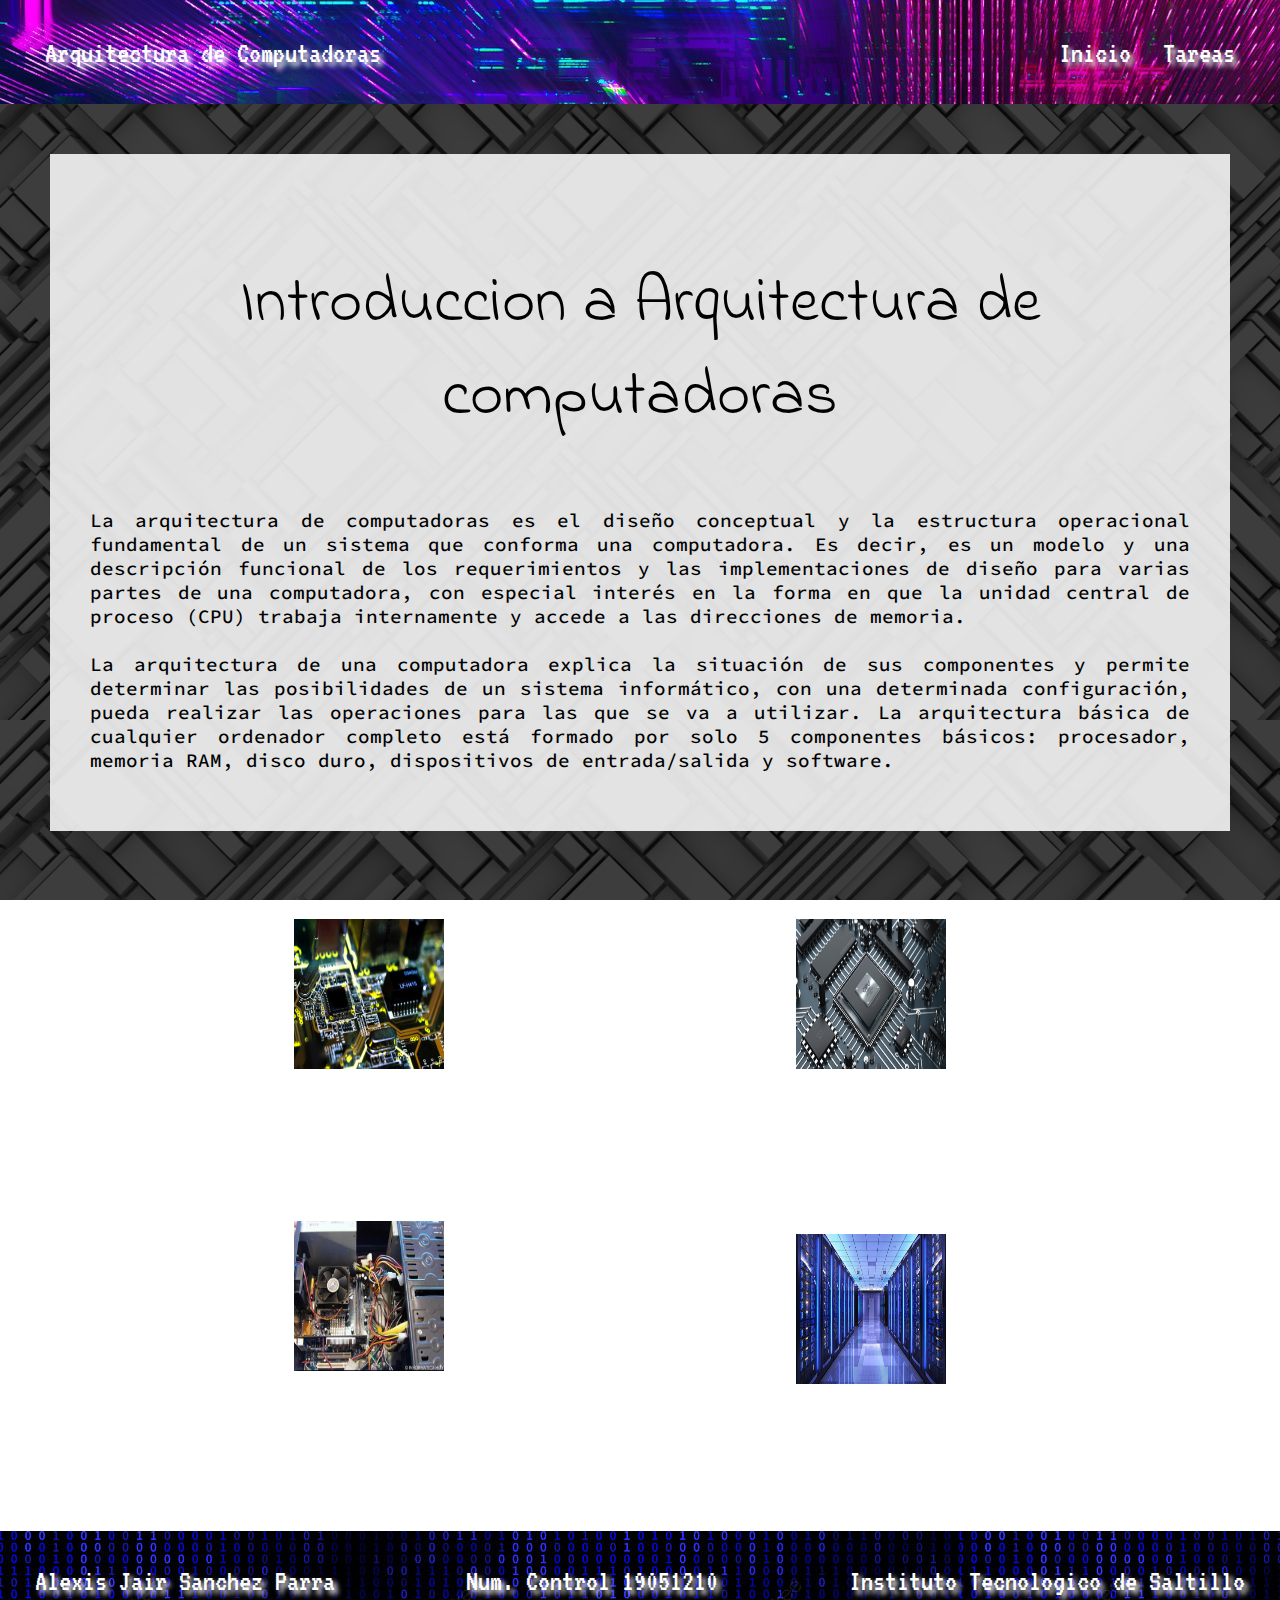
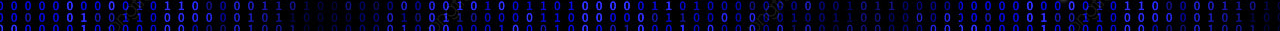
==== Html/Index.html @ 90deb355 "Add files via upload" ====
<!DOCTYPE html>
<html>
<head>
    <title> Arquitectura de Computadoras </title>

	<!-- En esta etiqueta link lo que hacemos es agregar un favicon a nuestra pagina -->
	<link rel = "shortcut icon" href="../Media/Imagenes/pIcon.jpg" type="image/png" />
	
    <!-- Esta eqtiqueta carga el link de las fuentes de google API -->
	<link rel="preconnect" href="https://fonts.gstatic.com">

	<!-- Esta etiqueta carga los tipos de fuentes -->
	<link href="https://fonts.googleapis.com/css2?family=Indie+Flower&family=Source+Code+Pro&family=VT323&family=Zilla+Slab+Highlight&display=swap" rel="stylesheet">
	
	<!-- Esta etiqueta carga el CSS -->
	<link rel="stylesheet" type="text/css" href="../CSS/Style.css">
</head>
<body class="principal">

    <!-- Barra de Navegacion de los temas y sus enlaces -->
	<nav class="navContenedor">
		<div class="Themes">
			<a class="Blanco"> Arquitectura de Computadoras </a>
		</div>
		<div class="Themes">
			<a class="Blanco" href="Index.html"> Inicio </a>
			<a class="Blanco" href="Tareas.html"> Tareas </a>
		</div>
	</nav>

    <div class="textos">
        <p class="titleCripto"> Introduccion a Arquitectura de computadoras </p>
            <p class="cuerpo">
                La arquitectura de computadoras es el diseño conceptual y la estructura operacional fundamental de un 
                sistema que conforma una computadora. Es decir, es un modelo y una descripción funcional de los requerimientos 
                y las implementaciones de diseño para varias partes de una computadora, con especial interés en la forma en que 
                la unidad central de proceso (CPU) trabaja internamente y accede a las direcciones de memoria. <br><br>
                
                La arquitectura de una computadora explica la situación de sus componentes y permite determinar las posibilidades 
                de un sistema informático, con una determinada configuración, pueda realizar las operaciones para las que se va a 
                utilizar. La arquitectura básica de cualquier ordenador completo está formado por solo 5 componentes básicos: 
                procesador, memoria RAM, disco duro, dispositivos de entrada/salida y software. <br>
            </p>	
    </div>

	<table cellspacing="20" class="table-Inicio">
        <tr>
            <td>
                <a class="links-intro" href="Unidad1.html">
                    <div class="intros" align="center">
                        <img class="U1">
                        <h2>Unidad 1 <br> Arquitecturas de cómputo </h2>
                    </div>
                </a>
            </td>
            <td>
                <a class="links-intro" href="Unidad2.html">
                    <div class="intros" align="center">
                        <img class="U2">
                        <h2>Unidad 2 <br> Estructura y funcionamiento del CPU.</h2>
                    </div>
                </a>
            </td>
        </tr>

        <tr>
            <td>
                <a class="links-intro" href="Unidad3.html">
                    <div class="intros" align="center">
                        <img class="U3">
                        <h2>Unidad 3 <br> Selección de componentes para <br>ensamble de equipo de cómputo.</h2>
                    </div>
                </a>
            </td>
            <td>
                <a class="links-intro" href="Unidad4.html">
                    <div class="intros" align="center">
                        <img class="U4">
                        <h2>Unidad 4 <br> Procesamiento Paralelo. </h2>
                    </div>
                </a>
            </td>
        </tr>
    </table>

    <nav class="Final">
        <a class="Blanco"> Alexis Jair Sanchez Parra</a>
        <a class="Blanco"> Num. Control 19051210</a>
        <a class="Blanco"> Instituto Tecnologico de Saltillo</a>
    </nav>
</body>
</html>
---- CSS/Style.css ----
/* -----------------------------  */
/* Este bloque contiene las       */
/* etiquetas <a>                  */
/* 					- AP 		  */
/* ------------------------------ */

a.Blanco{
	font-family: "VT323";
	color: #FFFFFF;
	text-shadow: 4px 4px 5px rgb(255, 255, 255);
}

a.links-intro{
	color: rgb(255, 255, 255);
	text-decoration: none; /*Quitar sublineado a los links*/
}

.intros:hover{
	background-color: #ffffff80;
}

.intros{
	transition: all 0.2s;
}

/* -----------------------------  */
/* Este bloque contiene el diseño */
/* de la barra del menu de los    */
/* temas seleccionados            */
/* 					- AP 		  */
/* ------------------------------ */

nav {
	display: flex;
	justify-content: space-between;
	background-image: url("../Media/Imagenes/nav.jpg");
	font-size: 30px;
	padding: 35px;
}

.navContenedor > .Themes > a {
	padding: 10px;
	text-decoration: none;
}

.navContenedor > a {
	padding: 10px;
	text-decoration: none;
}

nav.Final{
	display: flex;
	justify-content: space-between;
	background-image: url("../Media/Imagenes/nav2.jpg");
	font-size: 30px;
	padding: 35px;
}


/* -----------------------------  */
/* Este bloque contiene bodys     */
/* 					- AP 		  */
/* ------------------------------ */

body.principal {
	background-image: url("../Media/Imagenes/index.jpg");
	background-attachment: fixed;
	background-size: 100%;
	margin: auto;
}

body.Unidad1{
	background-image: url("../Media/Imagenes/FondoCM.jpg");
	background-attachment: fixed;
	background-size: 100%;
	margin: auto;
}

body.Unidad2{
	background-image: url("../Media/Imagenes/FondoCA.jpg");
	background-attachment: fixed;
	background-size: 100%;
	margin: auto;
}

body.Unidad3{
	background-image: url("../Media/Imagenes/FondoDW.jpg");
	background-attachment: fixed;
	background-size: 100%;
	margin: auto;
}

body.Unidad4{
	background-image: url("../Media/Imagenes/FondoVI.jpg");
	background-attachment: fixed;
	background-size: 100%;
	margin: auto;
}

/* -----------------------------  */
/* Este bloque contiene <p>       */
/* 					- AP 		  */
/* ------------------------------ */

p.titleCripto{
	font-family: "Indie Flower";
	font-size: 400%;
	color: #000000;
	text-align: center;
	
}

p.cuerpo{
	font-family: "Source Code Pro";
	font-size: 120%;
	font-weight: 500;
	color: black;
	text-align: justify;
}

p.titulo{
	font-family: "Source Code Pro";
	font-size: 200%;
	font-weight: 900;
	color: black;
	text-align: center;
}

p.subtitulo{
	font-family: "Source Code Pro";
	font-size: 140%;
	font-weight: 700;
	color: black;
	text-align: justify;
}

/* -----------------------------  */
/* Este bloque contiene imagenes  */
/* 					- AP 		  */
/* ------------------------------ */

img.U1{
	content: url("../Media/Imagenes/u1.jpg");
	width: 150px;
	height: 150px;
	display: block;
	margin: auto;
}

img.U2{
	content: url("../Media/Imagenes/u2.jpg");
	width: 150px;
	height: 150px;
	display: block;
	margin: auto;
}

img.U3{
	content: url("../Media/Imagenes/u3.jpg");
	width: 150px;
	height: 150px;
	display: block;
	margin: auto;
}

img.U4{
	content: url("../Media/Imagenes/u4.jpg");
	width: 150px;
	height: 150px;
	display: block;
	margin: auto;
}

img.cpu{
	content: url("../Media/Imagenes/cpu.jpg");
	width: 30%;
	height: 30%;
	display: block;
	margin: auto;
}

img.alu{
	content: url("../Media/Imagenes/alu.jpg");
	display: block;
	margin: auto;
}

img.registros{
	content: url("../Media/Imagenes/registros.png");
	width: 25%;
	height: 25%;
	display: block;
	margin: auto;
}

img.buses{
	content: url("../Media/Imagenes/buses.jpg");
	display: block;
	margin: auto;
}

img.yt{
	content: url(../Media/Imagenes/yt.png);
	border-radius: 20%;
	width: 20%;
	height: 20%;
	display: block;
	margin: auto;
}

img.pdf{
	content: url(../Media/Imagenes/pdf.png);
	width: 13%;
	height: 13%;
	display: block;
	margin: auto;
}

img.org{
	content: url("../Media/Imagenes/org.jpg");
	display: block;
	margin: auto;
}

img.dpr{
	content: url(../Media/Imagenes/dpr.jpg);
	display: block;
	margin: auto;
}

img.db{
	content: url(../Media/Imagenes/db.jpg);
	display: block;
	margin: auto;
}

img.di{
	content: url(../Media/Imagenes/di.jpg);
	display: block;
	margin: auto;
}

img.dr{
	content: url(../Media/Imagenes/dr.jpg);
	display: block;
	margin: auto;
}

img.dps{
	content: url(../Media/Imagenes/dps.jpg);
	display: block;
	margin: auto;
}

/* -----------------------------  */
/* Este bloque contiene divs      */
/* 					- AP 		  */
/* ------------------------------ */

div.Themes{
	margin: 0;
	padding: 0;
}

div.textos{
	margin: 50px;
	padding: 40px;
	background-color: rgba(245, 245, 245, 0.9);
	text-align: center;
}

div.twoColumns{
	width: 50%;
}
.lateral-left{
	width: 100px;
}
.lateral-right{
	width: 100px;
}
.table-Inicio{
	width: 80%;
    min-width: 1000px;
    min-height: 650px;
    margin: 0px auto;
}

/* -----------------------------  */
/* Este bloque contiene <ul>      */
/* 					- AP 		  */
/* ------------------------------ */

ul.sourceUl{
	margin: 50px;
	font-family: "Source Code Pro";
	font-size: 140%;
	color: white;
	background-color: rgb(0, 0, 0, 0.8);
	text-align: justify;
}

/* -----------------------------  */
/* Este bloque contiene <li>      */
/* 					- AP 		  */
/* ------------------------------ */

li.sourceLi{
	margin-left: 50px;
	font-family: "Source Code Pro";
	font-size: 120%;
	font-weight: 500;
	color: black;
	text-align: justify;
}
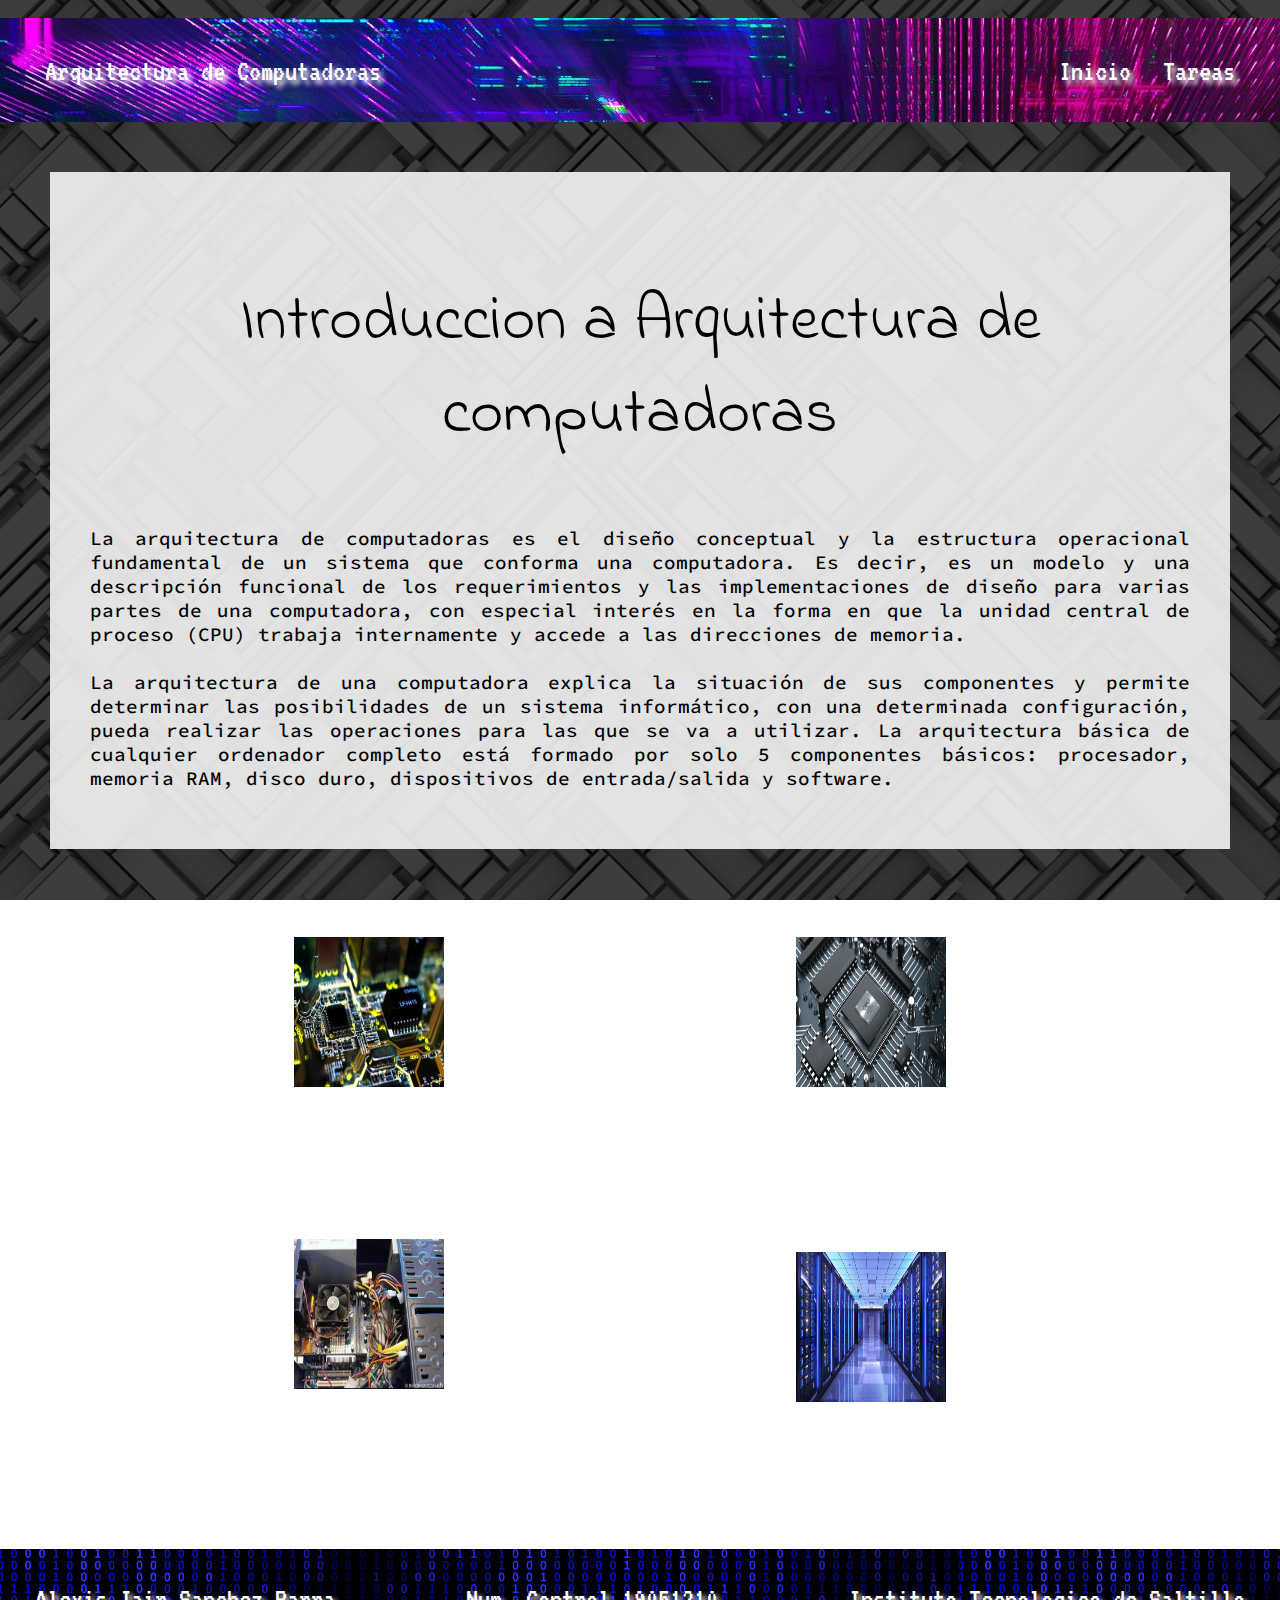
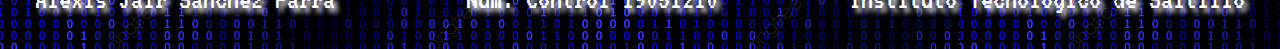
==== commit 9452d06a: "Update Index.html" ====
--- a/Html/Index.html
+++ b/Html/Index.html
@@ -16,7 +16,7 @@
 	<link rel="stylesheet" type="text/css" href="../CSS/Style.css">
 </head>
 <body class="principal">
-
+	<br>
     <!-- Barra de Navegacion de los temas y sus enlaces -->
 	<nav class="navContenedor">
 		<div class="Themes">
@@ -89,4 +89,4 @@
         <a class="Blanco"> Instituto Tecnologico de Saltillo</a>
     </nav>
 </body>
-</html>+</html>
